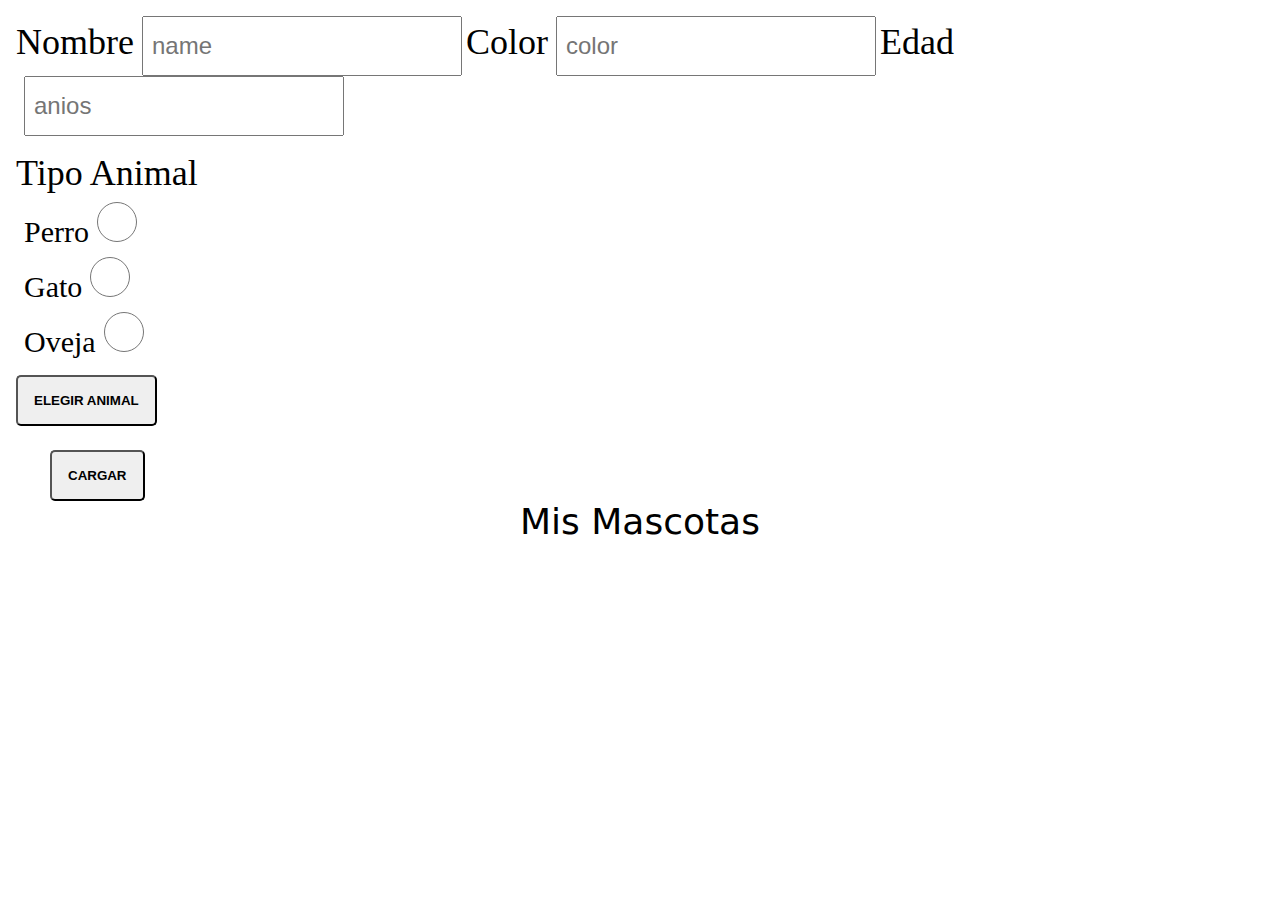
==== src/index.html @ 4a122cc8 "First commit, Need to fix not delete the info when a field is empty on chargeAnimal()" ====
<!DOCTYPE html>
<html lang="en">
<head>
    <meta charset="UTF-8">
    <meta http-equiv="X-UA-Compatible" content="IE=edge">
    <meta name="viewport" content="width=device-width, initial-scale=1.0">
    <link rel="stylesheet" href="styles.css">
    <title>Document</title>
</head>
<body>
    <form action="#">
        <div class="datos-generales">
            <label for="">Nombre</label><input type="text" placeholder="name" id="nameInput">
            <label for="">Color</label><input type="text" placeholder="color" id="colorInput">
            <label for="">Edad</label><input type="number" placeholder="anios" id="edadInput">
            
        </div>
        <div class="datos-especificos">
            <span>Tipo Animal</span>
            <div class="input-radio">
                <label for="">Perro</label><input type="radio" name="tipoAnimal" id="" value="perro">
            </div>
            <div class="input-radio">
                <label for="">Gato</label><input type="radio" name="tipoAnimal" id="" value="gato">
            </div>
            <div class="input-radio">
                <label for="">Oveja</label><input type="radio" name="tipoAnimal" id="" value="oveja">  
            </div>
            <button id="checkRadio" type="submit">ELEGIR ANIMAL</button>
            <label for="" id="animalElegido"></label>
            <div class="extraInput inactive" id="extraInputPerro">
                <label for="">Raza</label><input type="text" id="raza">
            </div>
            <div class="extraInput inactive" id="extraInputGato">
                <label for="">cm_Garras</label><input type="number" name="" id="garrasCm">
            </div>
            <div class="extraInput inactive" id="extraInputOveja">
                <label for="">Esquilada? 1=Si | 0=No</label><input type="text" id="esquilada">
            </div>
        </div>
        <button type="submit" id="buttonSubmit">CARGAR</button>
    </form>
    <div id="mostrarMascotas">
        <label for="">Mis Mascotas</label>
        <div id="mascotas">

        </div>
    </div>
    <script type="module" src="script.js"></script>
</body>
</html>
---- src/styles.css ----
*{
    margin: 0px;
    padding: 0px;
}

.datos-generales{margin: 16px;}

.datos-generales label{font-size: 36px;}

.datos-generales input{
    margin-left: 8px;
    padding: 8px;
    width: 300px;
    height: 40px;
    font-size: 24px;
}

.datos-especificos{margin: 16px;}

.datos-especificos span{font-size: 36px;}

.datos-especificos .input-radio{
    margin: 8px;
    font-size: 30px;
}

.input-radio input{
    width: 40px;
    height: 40px;
    margin-left: 8px;
}

.datos-especificos #checkRadio{
    /*Top, Right, Bottom, Left*/
    margin: 8px 0px 8px 0px;
    font-weight: 700;
    padding: 16px;
    border-radius: 5px;
}

.datos-especificos #animalElegido{
    font-size: 26px;
    margin-left: 8px;
}

.extraInput{
    margin: 8px 0px 0px 34px;
    font-size: 30px;    
}
.extraInput input{
    margin-left: 8px;
    padding: 8px;
    width: 300px;
    height: 40px;
    font-size: 24px;
}

/*For extra-inputs, depending on the radio selected*/
.inactive{
    display: none;
    opacity: 0;
    pointer-events: none;
}

#buttonSubmit{
    margin-left: 50px;
    font-weight: 700;
    padding: 16px;
    border-radius: 5px;
}

#mostrarMascotas{
    display: flex;
    width: 100%;
    justify-content: center;
    font-family: system-ui;
}

#mostrarMascotas label{
    font-size: 36px;
}

#mascotas p{
    text-align: left;
    margin: 8px 0px 8px 60px;
    font-size: 24px;
    font-family: system-ui, -apple-system, BlinkMacSystemFont, 'Segoe UI', Roboto, Oxygen, Ubuntu, Cantarell, 'Open Sans', 'Helvetica Neue', sans-serif;
}
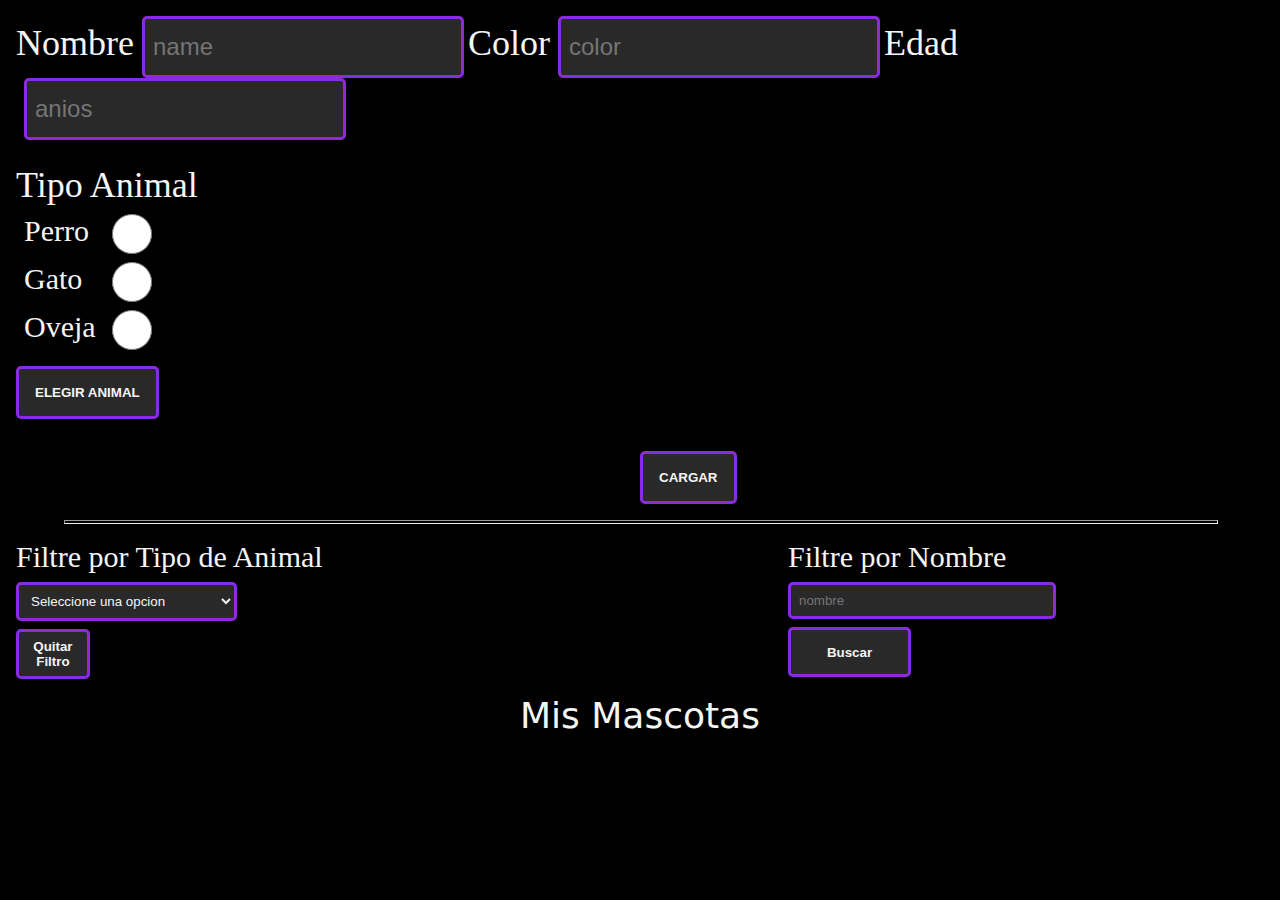
==== commit 84a860f3: "Add methods and form to search a pet by name or filter your pets by type of animal, Add style to the" ====
--- a/src/index.html
+++ b/src/index.html
@@ -38,14 +38,35 @@
                 <label for="">Esquilada? 1=Si | 0=No</label><input type="text" id="esquilada">
             </div>
         </div>
+        
         <button type="submit" id="buttonSubmit">CARGAR</button>
+        <hr style="height: 2px; width: 90%; margin-top: 16px; margin-left: 5%;">
     </form>
+    <div id="filtradoContainer">
+        <div id="filtradoNombrePanel">
+            <label for="">Filtre por Nombre</label><input type="text" placeholder="nombre" id="buscarNombreInput">
+            <button id="buscarNombre">Buscar</button>
+        </div>
+        <div id="filtradoTipoPanel">
+            <label for="">Filtre por Tipo de Animal</label>
+            <select name="" id="filtrado" value="0">
+                <option value="" disabled selected>Seleccione una opcion</option>
+                <option value="perro">Perro</option>
+                <option value="gato">Gato</option>
+                <option value="oveja">Oveja</option>
+            </select>
+            <button id="quitarfiltro">Quitar Filtro</button>
+        </div>
+    </div>
     <div id="mostrarMascotas">
         <label for="">Mis Mascotas</label>
         <div id="mascotas">
 
         </div>
     </div>
+    
+
+    
     <script type="module" src="script.js"></script>
 </body>
 </html>--- a/src/styles.css
+++ b/src/styles.css
@@ -1,6 +1,19 @@
 *{
     margin: 0px;
     padding: 0px;
+    color: whitesmoke;
+}
+body{
+    background-color: black;
+}
+button{
+    background-color: rgb(41, 41, 41);
+    border: 3px solid blueviolet;
+}
+input{
+    background-color: rgb(41, 41, 41);
+    border: 3px solid blueviolet;
+    border-radius: 5px;
 }
 
 .datos-generales{margin: 16px;}
@@ -15,7 +28,7 @@
     font-size: 24px;
 }
 
-.datos-especificos{margin: 16px;}
+.datos-especificos{margin: 24px 0px 24px 16px;}
 
 .datos-especificos span{font-size: 36px;}
 
@@ -23,7 +36,12 @@
     margin: 8px;
     font-size: 30px;
 }
-
+.input-radio{
+    display: flex;
+}
+.input-radio label{
+    width: 80px;
+}
 .input-radio input{
     width: 40px;
     height: 40px;
@@ -63,7 +81,7 @@
 }
 
 #buttonSubmit{
-    margin-left: 50px;
+    margin-left: 50%;
     font-weight: 700;
     padding: 16px;
     border-radius: 5px;
@@ -85,4 +103,55 @@
     margin: 8px 0px 8px 60px;
     font-size: 24px;
     font-family: system-ui, -apple-system, BlinkMacSystemFont, 'Segoe UI', Roboto, Oxygen, Ubuntu, Cantarell, 'Open Sans', 'Helvetica Neue', sans-serif;
+}
+#filtradoContainer{
+    display: flex;
+    flex-direction: row-reverse;
+    width: 100%;
+}
+
+#filtradoContainer label{
+    font-size: 30px;
+}
+
+#filtradoTipoPanel{
+    margin: 16px 0px 16px 16px;
+    width: 60%;
+    display: flex;
+    flex-direction: column;
+    border-right: 2px solid black;
+    margin-right: 16px;
+}
+
+#filtradoTipoPanel #filtrado{
+    padding: 8px;
+    width: 30%;
+    margin: 8px 0px 8px 0px;
+    background-color: rgb(41, 41, 41);
+    border: 3px solid blueviolet;
+    border-radius: 5px;
+}
+#filtradoTipoPanel #quitarfiltro{
+    width: 10%;
+    height: 50px;
+    border-radius: 5px;
+    font-weight: 700;
+}
+
+#filtradoNombrePanel{
+    width: 40%;
+    margin: 16px 0px 16px 16px; 
+    display: flex;
+    flex-direction: column;
+}
+#filtradoNombrePanel input{
+    width: 50%;
+    margin: 8px 0px 8px 0px;
+    padding: 8px;
+}
+#filtradoNombrePanel button{
+    width: 25%;
+    height: 50px;
+    border-radius: 5px;
+    font-weight: 700;
 }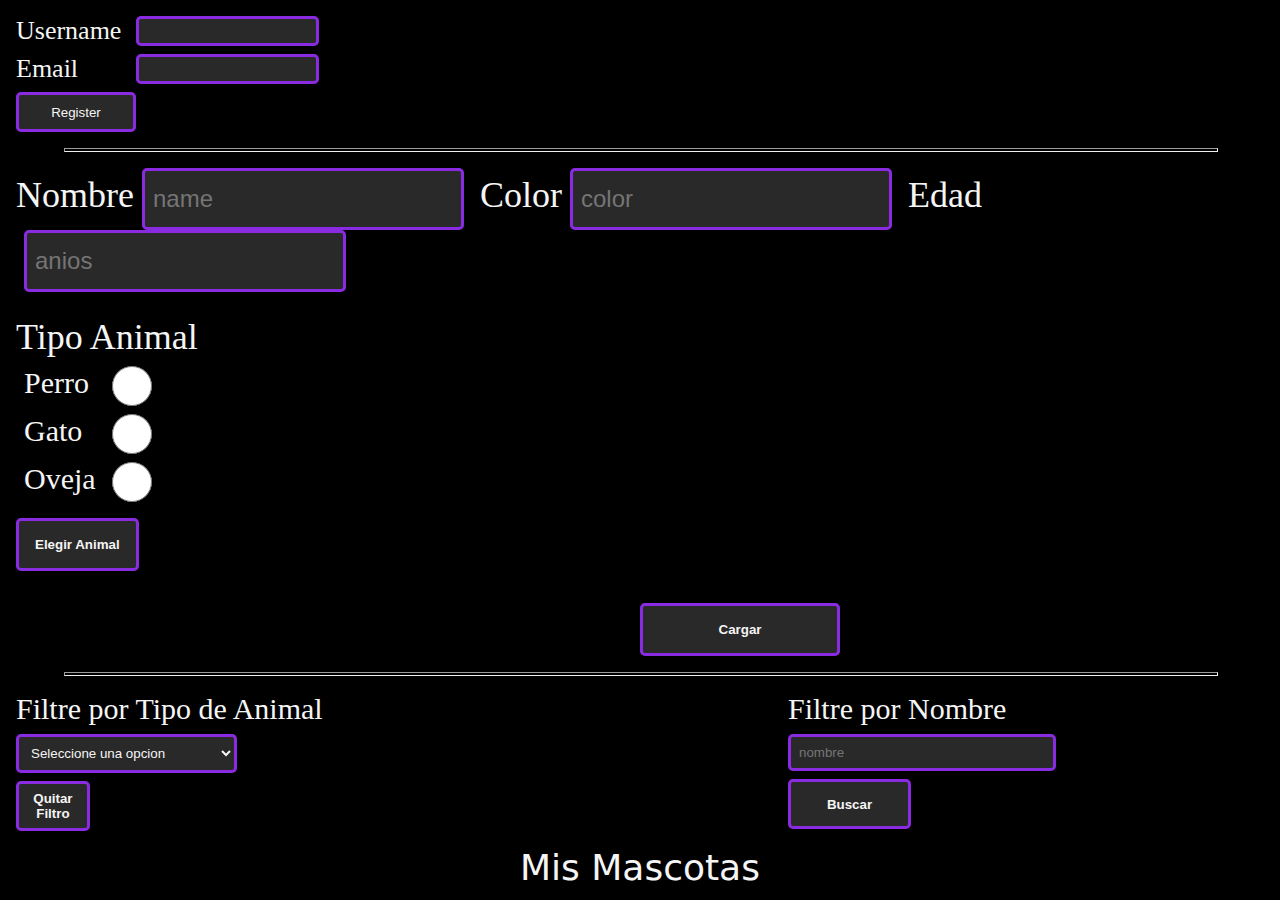
==== commit f758c46e: "Add register form" ====
--- a/src/index.html
+++ b/src/index.html
@@ -8,6 +8,16 @@
     <title>Document</title>
 </head>
 <body>
+    <div id="register">
+        <div class="inputDiv">
+            <label for="">Username</label><input type="text" name="" id="usernameInput">
+        </div>
+        <div class="inputDiv">
+            <label for="">Email</label><input type="text" id="emailInput">
+        </div>
+        <button id="registerBtn">Register</button>
+    </div>
+    <hr style="height: 2px; width: 90%; margin-top: 16px; margin-left: 5%;">
     <form action="#">
         <div class="datos-generales">
             <label for="">Nombre</label><input type="text" placeholder="name" id="nameInput">
@@ -26,7 +36,7 @@
             <div class="input-radio">
                 <label for="">Oveja</label><input type="radio" name="tipoAnimal" id="" value="oveja">  
             </div>
-            <button id="checkRadio" type="submit">ELEGIR ANIMAL</button>
+            <button id="checkRadio" type="submit">Elegir Animal</button>
             <label for="" id="animalElegido"></label>
             <div class="extraInput inactive" id="extraInputPerro">
                 <label for="">Raza</label><input type="text" id="raza">
@@ -39,7 +49,7 @@
             </div>
         </div>
         
-        <button type="submit" id="buttonSubmit">CARGAR</button>
+        <button type="submit" id="buttonSubmit">Cargar</button>
         <hr style="height: 2px; width: 90%; margin-top: 16px; margin-left: 5%;">
     </form>
     <div id="filtradoContainer">
--- a/src/styles.css
+++ b/src/styles.css
@@ -15,6 +15,23 @@
     border: 3px solid blueviolet;
     border-radius: 5px;
 }
+#register{
+    margin: 16px 0px 0px 16px;
+}
+#register .inputDiv{
+    display: flex;
+    margin-bottom: 8px;
+}
+
+#register .inputDiv label{
+    width: 120px;
+    font-size: 26px;
+}
+#register #registerBtn{
+    width: 120px;
+    height: 40px;
+    border-radius: 5px;
+}
 
 .datos-generales{margin: 16px;}
 
@@ -26,6 +43,7 @@
     width: 300px;
     height: 40px;
     font-size: 24px;
+    margin-right: 12px;
 }
 
 .datos-especificos{margin: 24px 0px 24px 16px;}
@@ -82,9 +100,11 @@
 
 #buttonSubmit{
     margin-left: 50%;
+    margin-right: 50%;
     font-weight: 700;
     padding: 16px;
     border-radius: 5px;
+    width: 200px;
 }
 
 #mostrarMascotas{
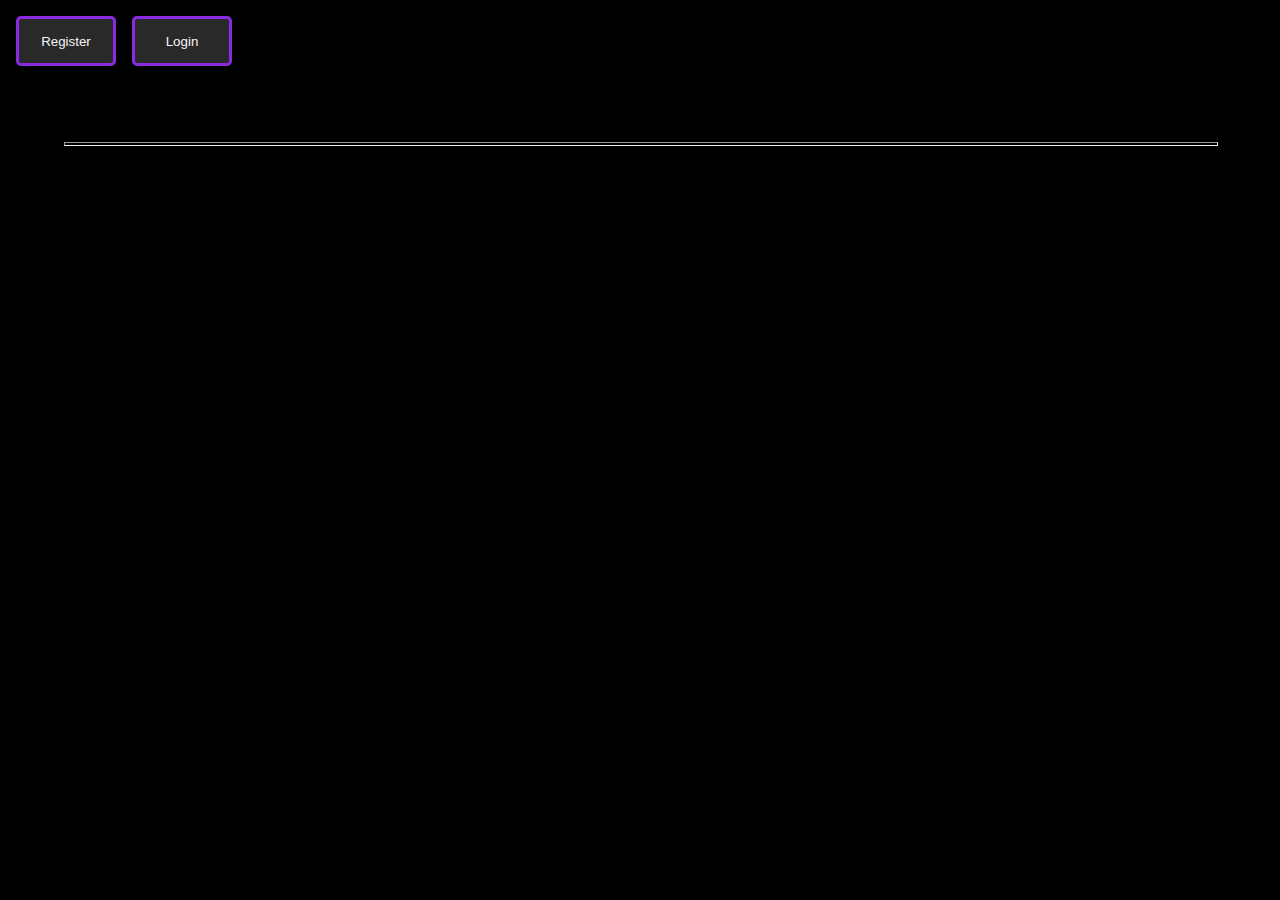
==== commit 87af8d3e: "Add logic to set a User in the local storage when a person is registered, Add logic to validate the " ====
--- a/src/index.html
+++ b/src/index.html
@@ -8,16 +8,39 @@
     <title>Document</title>
 </head>
 <body>
-    <div id="register">
+    <nav>
+        <ul>
+            <li><button id="registerBtn">Register</button></li>
+            <li><button id="loginBtn">Login</button></li>
+        </ul>
+    </nav>  
+    <div class="formUser register inactive" id="register">
+        <h3>Register</h3>
         <div class="inputDiv">
-            <label for="">Username</label><input type="text" name="" id="usernameInput">
+            <label for="">Username</label><input type="text" name="" id="usernameInputRegister">
         </div>
         <div class="inputDiv">
-            <label for="">Email</label><input type="text" id="emailInput">
+            <label for="">Email</label><input type="text" id="emailInputRegister">
         </div>
-        <button id="registerBtn">Register</button>
+        <button id="registerSubmitBtn">Register</button>
     </div>
-    <hr style="height: 2px; width: 90%; margin-top: 16px; margin-left: 5%;">
+
+    <div class="formUser register inactive" id="login">
+        <h3>LogIn</h3>
+        <div class="inputDiv">
+            <label for="">Username</label><input type="text" name="" id="usernameInputLogin">
+        </div>
+        <div class="inputDiv">
+            <label for="">Email</label><input type="text" id="emailInputLogin">
+        </div>
+        <button id="loginSubmitBtn">Log In</button>
+    </div>
+
+    <span id="alert"></span>
+    <hr style="height: 2px; width: 90%; margin-top: 46px; margin-left: 5%;">
+    
+    <div id="maincontainer" class=" inactive">
+
     <form action="#">
         <div class="datos-generales">
             <label for="">Nombre</label><input type="text" placeholder="name" id="nameInput">
@@ -37,7 +60,9 @@
                 <label for="">Oveja</label><input type="radio" name="tipoAnimal" id="" value="oveja">  
             </div>
             <button id="checkRadio" type="submit">Elegir Animal</button>
+
             <label for="" id="animalElegido"></label>
+            
             <div class="extraInput inactive" id="extraInputPerro">
                 <label for="">Raza</label><input type="text" id="raza">
             </div>
@@ -75,8 +100,8 @@
         </div>
     </div>
     
+    </div>
 
-    
     <script type="module" src="script.js"></script>
 </body>
 </html>--- a/src/styles.css
+++ b/src/styles.css
@@ -2,6 +2,7 @@
     margin: 0px;
     padding: 0px;
     color: whitesmoke;
+    list-style: none;
 }
 body{
     background-color: black;
@@ -9,29 +10,48 @@
 button{
     background-color: rgb(41, 41, 41);
     border: 3px solid blueviolet;
+    border-radius: 5px;
 }
 input{
     background-color: rgb(41, 41, 41);
     border: 3px solid blueviolet;
     border-radius: 5px;
 }
-#register{
+
+nav{
+    width: 100%;
+    height: 80px;
+    top: 0;
+}
+nav ul{ margin: 16px 0px 0px 16px; }
+nav ul li{
+    float: left;
+    height: fit-content;
+    margin-right: 16px;
+}
+nav ul li button{
+    width: 100px;
+    height: 50px;
+}
+
+.register{
     margin: 16px 0px 0px 16px;
 }
-#register .inputDiv{
+.register .inputDiv{
     display: flex;
     margin-bottom: 8px;
 }
 
-#register .inputDiv label{
+.register .inputDiv label{
     width: 120px;
     font-size: 26px;
 }
-#register #registerBtn{
+.register button{
     width: 120px;
     height: 40px;
     border-radius: 5px;
 }
+
 
 .datos-generales{margin: 16px;}
 
